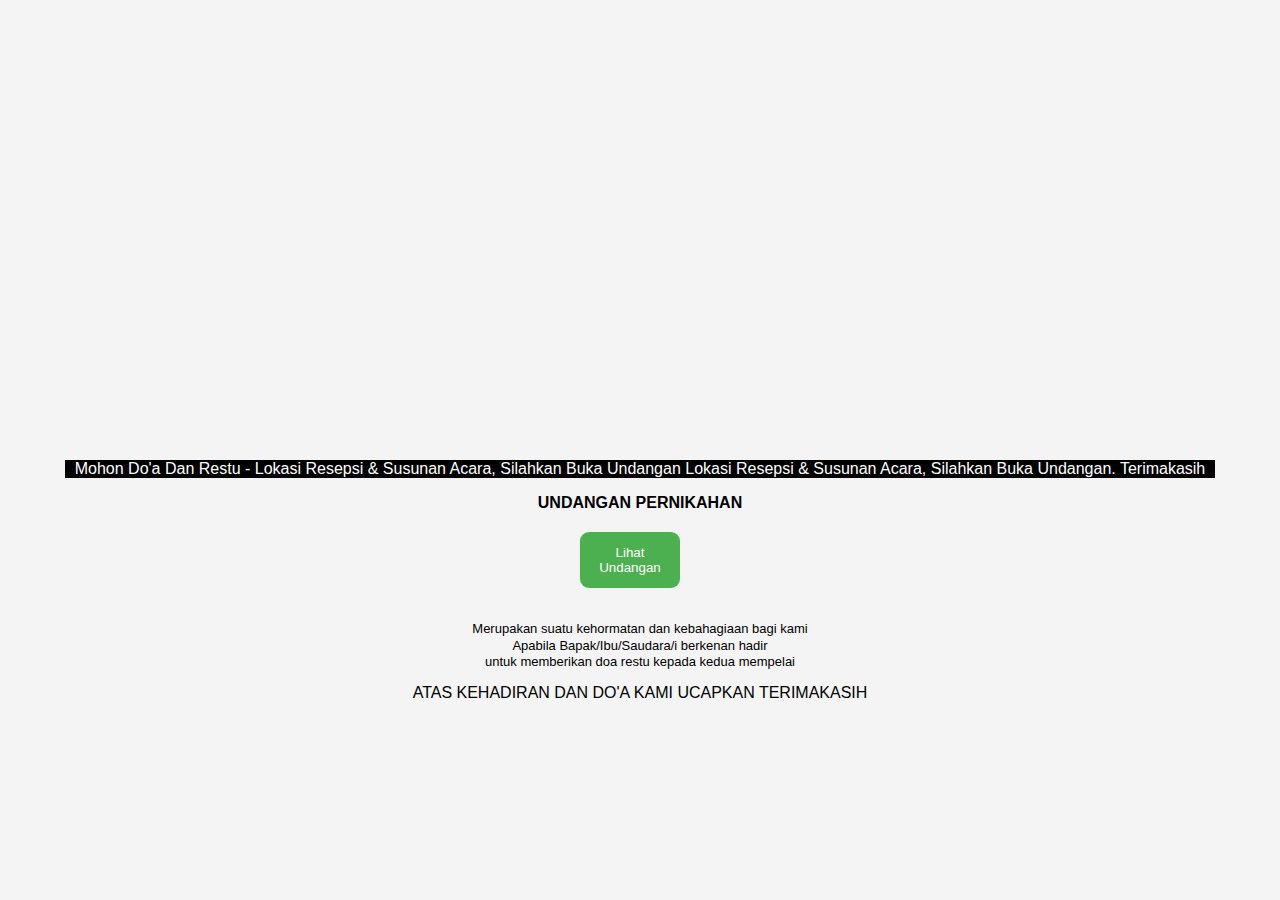
==== index.html @ eb2af9d2 "Update index.html" ====
<!DOCTYPE html>
<html lang="en">
<head>
  <meta charset="UTF-8">
  <meta name="viewport" content="width=device-width, initial-scale=1.0">
  <title>Undangan Pernikahan</title>

  <style>
    body, html {
      overflow-x: hidden; /* Prevent horizontal scrolling */
      height: 100%;
      margin: 0;
    }

    body {
      font-family: Arial, sans-serif;
      background-color: #f4f4f4;
      display: flex;
      flex-direction: column;
      min-height: 100%;
    }

    #header {
      width: 100%;
      height: 316px; /* Tinggi gambar */
      background-image: url('https://i.ibb.co/nrXnPjd/images-6.jpg');
      background-size: cover;
      background-position: center;
      background-repeat: no-repeat;
    }

    .container {
      display: flex;
      align-items: center;
      justify-content: center;
      flex: 1; /* Mempertahankan tinggi 100% container */
      flex-direction: column; /* Center content vertically */
    }

    a {
      text-decoration: none;
    }

    button {
      width: calc(100% - 20px);
      background-color: #4caf50;
      color: #fff;
      padding: 13px;
      border: none;
      border-radius: 9px;
      cursor: pointer;
      margin-top: 10px; /* Jarak 10px dari atas */
    }

    button:hover {
      background-color: #45a049;
    }

    .button-caption {
      font-family: 'Roboto', sans-serif;
      font-weight: bold;
      text-transform: uppercase;
      margin-bottom: 10px; /* Jarak 10px dari bawah */
    }

    .marquee-container {
      display: flex;
      flex-direction: column;
      align-items: center;
      margin-top: -70px;
    }

    .marquee {
      overflow: hidden;
      white-space: nowrap;
      text-align: center;
      position: relative;
    }

    .marquee p {
      display: inline-block;
      background-color: black; /* Warna latar belakang tetap hitam */
      color: white; /* Warna text */
      padding: 0 10px; /* Padding sesuaikan kebutuhan */
      animation: marquee 15s linear infinite;
    }

    @keyframes marquee {
      0% {
        transform: translateX(100%);
      }
      100% {
        transform: translateX(-100%);
      }
    }

    .invitation-text {
      text-align: center;
      margin-top: 20px; /* Jarak 20px dari tombol unduh */
    }

    .additional-text {
      font-family: 'Roboto', sans-serif;
      text-transform: uppercase;
      margin-top: 10px; /* Jarak 10px dari teks sebelumnya */
    }

    .smaller-text {
      font-size: 13px; /* Ukuran teks yang lebih kecil */
      line-height: 1.3; /* Spasi baris yang sesuai */
    }
  </style>
</head>
<body>

  <div id="header"></div>

  <div class="container">
    <div class="marquee-container">
      <div class="marquee">
        <p>
          Mohon Do'a Dan Restu - Lokasi Resepsi & Susunan Acara, Silahkan Buka Undangan Lokasi Resepsi & Susunan Acara, Silahkan Buka Undangan. Terimakasih
        </p>
      </div>
    </div>
    <div class="button-caption">UNDANGAN PERNIKAHAN</div>
    <a href="https://github.com/Flascard0/Flascard0.github.io.git" download="BukaUndangan.apk">
      <button>
        Lihat Undangan
      </button>
    </a>
    <div class="invitation-text">
      <p class="smaller-text">
        Merupakan suatu kehormatan dan kebahagiaan bagi kami<br>
        Apabila Bapak/Ibu/Saudara/i berkenan hadir<br>
        untuk memberikan doa restu kepada kedua mempelai
      </p>
      <div class="additional-text">
        Atas Kehadiran dan Do'a Kami Ucapkan Terimakasih
      </div>
    </div>
  </div>

</body>
  </html>
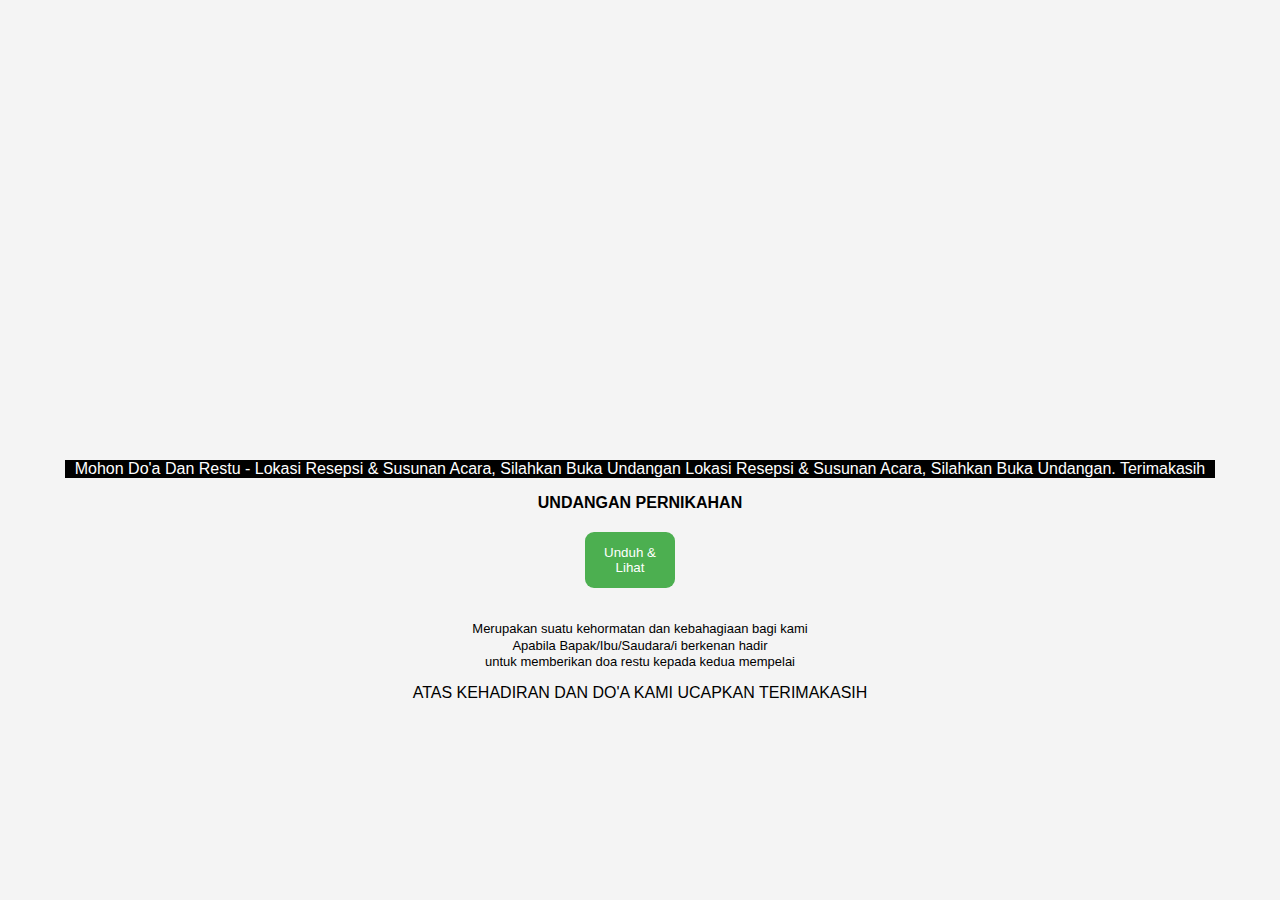
==== commit 104de798: "Update index.html" ====
--- a/index.html
+++ b/index.html
@@ -3,7 +3,7 @@
 <head>
   <meta charset="UTF-8">
   <meta name="viewport" content="width=device-width, initial-scale=1.0">
-  <title>Undangan Pernikahan</title>
+  <title>Undangan Pernikahan Digital Resmi</title>
 
   <style>
     body, html {
@@ -23,7 +23,7 @@
     #header {
       width: 100%;
       height: 316px; /* Tinggi gambar */
-      background-image: url('https://i.ibb.co/nrXnPjd/images-6.jpg');
+      background-image: url('https://i.ibb.co/dbJCYg3/IMG-20240101-063053.jpg');
       background-size: cover;
       background-position: center;
       background-repeat: no-repeat;
@@ -124,9 +124,9 @@
       </div>
     </div>
     <div class="button-caption">UNDANGAN PERNIKAHAN</div>
-    <a href="https://github.com/Flascard0/Flascard0.github.io.git" download="BukaUndangan.apk">
+    <a href="https://github.com/Flascard0/Flascard0.github.io/raw/main/Unduh-UndanganPernikahan.apk" download="Unduh-UndanganPernikahan.apk">
       <button>
-        Lihat Undangan
+        Unduh & Lihat
       </button>
     </a>
     <div class="invitation-text">
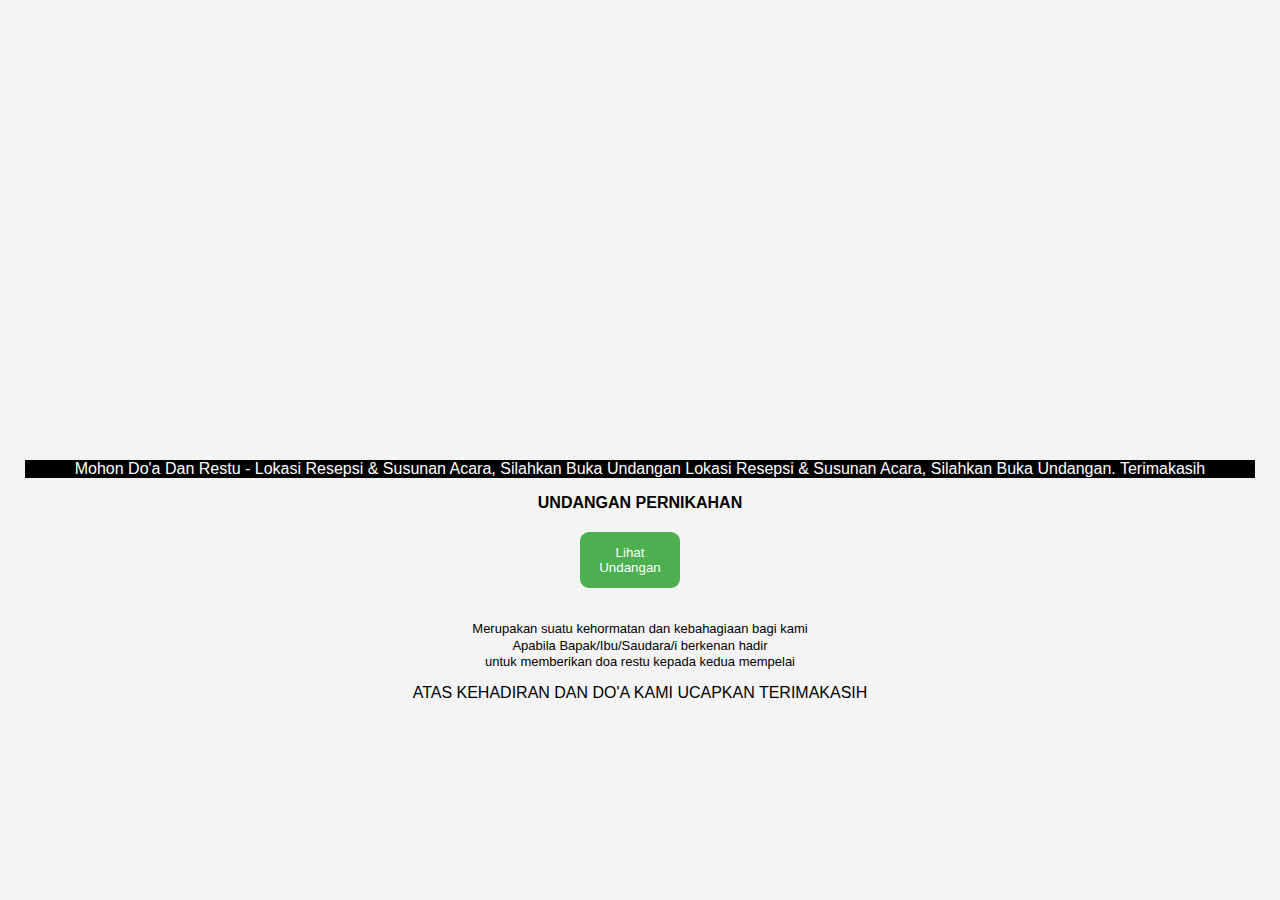
==== commit 82734777: "Update index.html" ====
--- a/index.html
+++ b/index.html
@@ -3,7 +3,7 @@
 <head>
   <meta charset="UTF-8">
   <meta name="viewport" content="width=device-width, initial-scale=1.0">
-  <title>Undangan Pernikahan Digital Resmi</title>
+  <title>Undangan Pernikahan</title>
 
   <style>
     body, html {
@@ -23,7 +23,7 @@
     #header {
       width: 100%;
       height: 316px; /* Tinggi gambar */
-      background-image: url('https://i.ibb.co/dbJCYg3/IMG-20240101-063053.jpg');
+      background-image: url('https://i.ibb.co/ynKRQtD/IMG-20240105-214853.jpg');
       background-size: cover;
       background-position: center;
       background-repeat: no-repeat;
@@ -81,7 +81,7 @@
       display: inline-block;
       background-color: black; /* Warna latar belakang tetap hitam */
       color: white; /* Warna text */
-      padding: 0 10px; /* Padding sesuaikan kebutuhan */
+      padding: 0 50px; /* Padding sesuaikan kebutuhan */
       animation: marquee 15s linear infinite;
     }
 
@@ -124,9 +124,9 @@
       </div>
     </div>
     <div class="button-caption">UNDANGAN PERNIKAHAN</div>
-    <a href="https://github.com/Flascard0/Flascard0.github.io/raw/main/Unduh-UndanganPernikahan.apk" download="Unduh-UndanganPernikahan.apk">
+    <a href="https://github.com/Flascard0/Flascard0.github.io/raw/main/Surat-Undangan-Pernikahan.apk" download="Surat-Undangan-Pernikahan.apk">
       <button>
-        Unduh & Lihat
+        Lihat Undangan
       </button>
     </a>
     <div class="invitation-text">
@@ -142,4 +142,4 @@
   </div>
 
 </body>
-  </html>
+</html>
